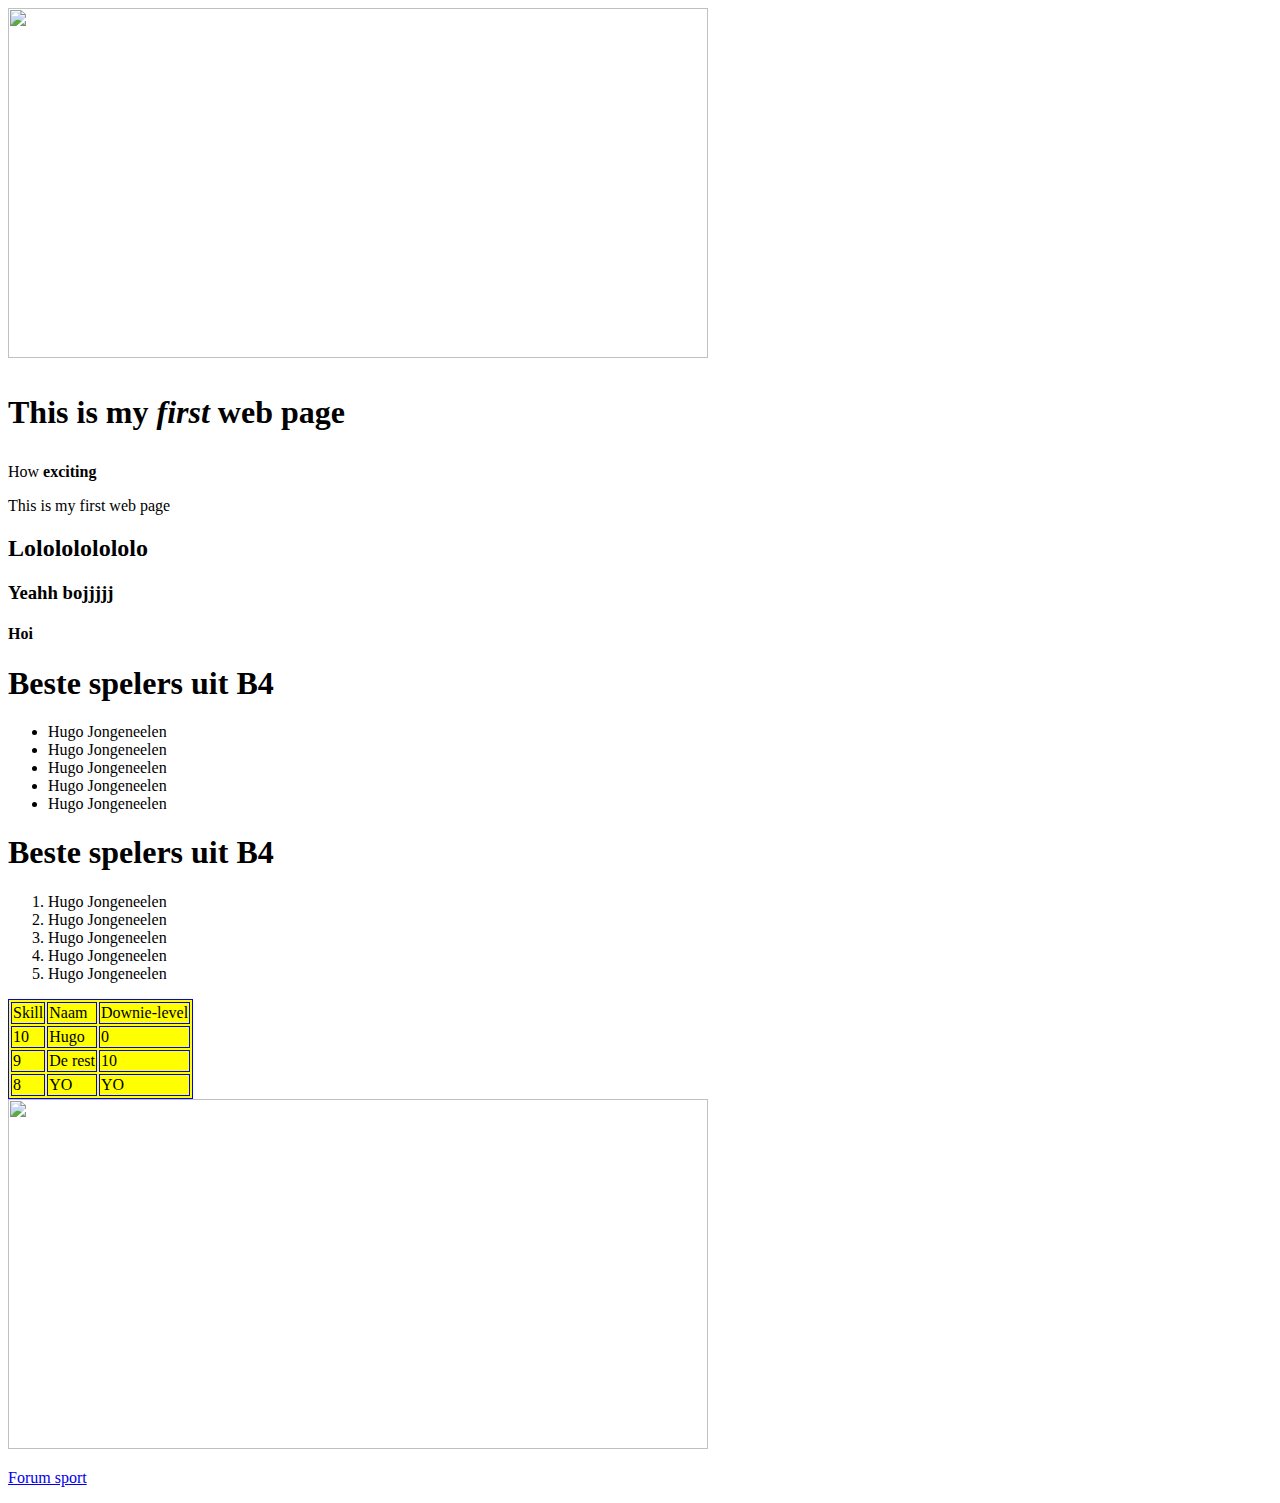
==== myfirstpage.html @ 4bbd348e "Add files via upload" ====
<!DOCTYPE html>
<html> 
<head>
<link rel="stylesheet" href="style.css">
	<title>This is my first web page</title>
</head>
<body>
	<img src="https://techcrunch.com/wp-content/uploads/2015/08/safe_image.gif?w=730&crop=1" width="700" height="350">
	<h1><p>This is my <em>first</em> web page</p></h1>
		<p>How <strong>exciting</strong></p>
		This is my first web page<br>
	<h2>Lololololololo</h2>
	<h3>Yeahh bojjjjj</h3>
	<h4>Hoi</h4>
	<h1>Beste spelers uit B4</h1>
		<ul>
			<li>Hugo Jongeneelen</li>
			<li>Hugo Jongeneelen</li>
			<li>Hugo Jongeneelen</li>
			<li>Hugo Jongeneelen</li>
			<li>Hugo Jongeneelen</li>
		</ul>
	<h1>Beste spelers uit B4</h1>
		<ol>
			<li>Hugo Jongeneelen</li>
			<li>Hugo Jongeneelen</li>
			<li>Hugo Jongeneelen</li>
			<li>Hugo Jongeneelen</li>
			<li>Hugo Jongeneelen</li>
		</ol>
<table border="1" bordercolor = "blue" bgcolor = "yellow">
    <tr>
        <td>Skill</td>
        <td>Naam</td>
        <td>Downie-level</td>
    </tr>
    <tr>
        <td>10</td>
        <td>Hugo</td>
        <td>0</td>
    </tr>
    <tr>
        <td>9</td>
        <td>De rest</td>
        <td>10</td>
    </tr>
    <tr>
        <td>8</td>
        <td>YO</td>
        <td>YO</td>
    </tr>
</table>
	<img src="https://parra.nu/wp-content/uploads/2018/11/Schermafbeelding-2018-11-03-om-13.08.28.png" width="700" height="350">
	<p><a href="http://www.forumsport.nl/">Forum sport</a></p>
</body>
</html>
---- style.css ----
body{
	background-image: url("https://cdn.dribbble.com/users/1972218/screenshots/4396859/stroke_pink_marioneta.gif");
}
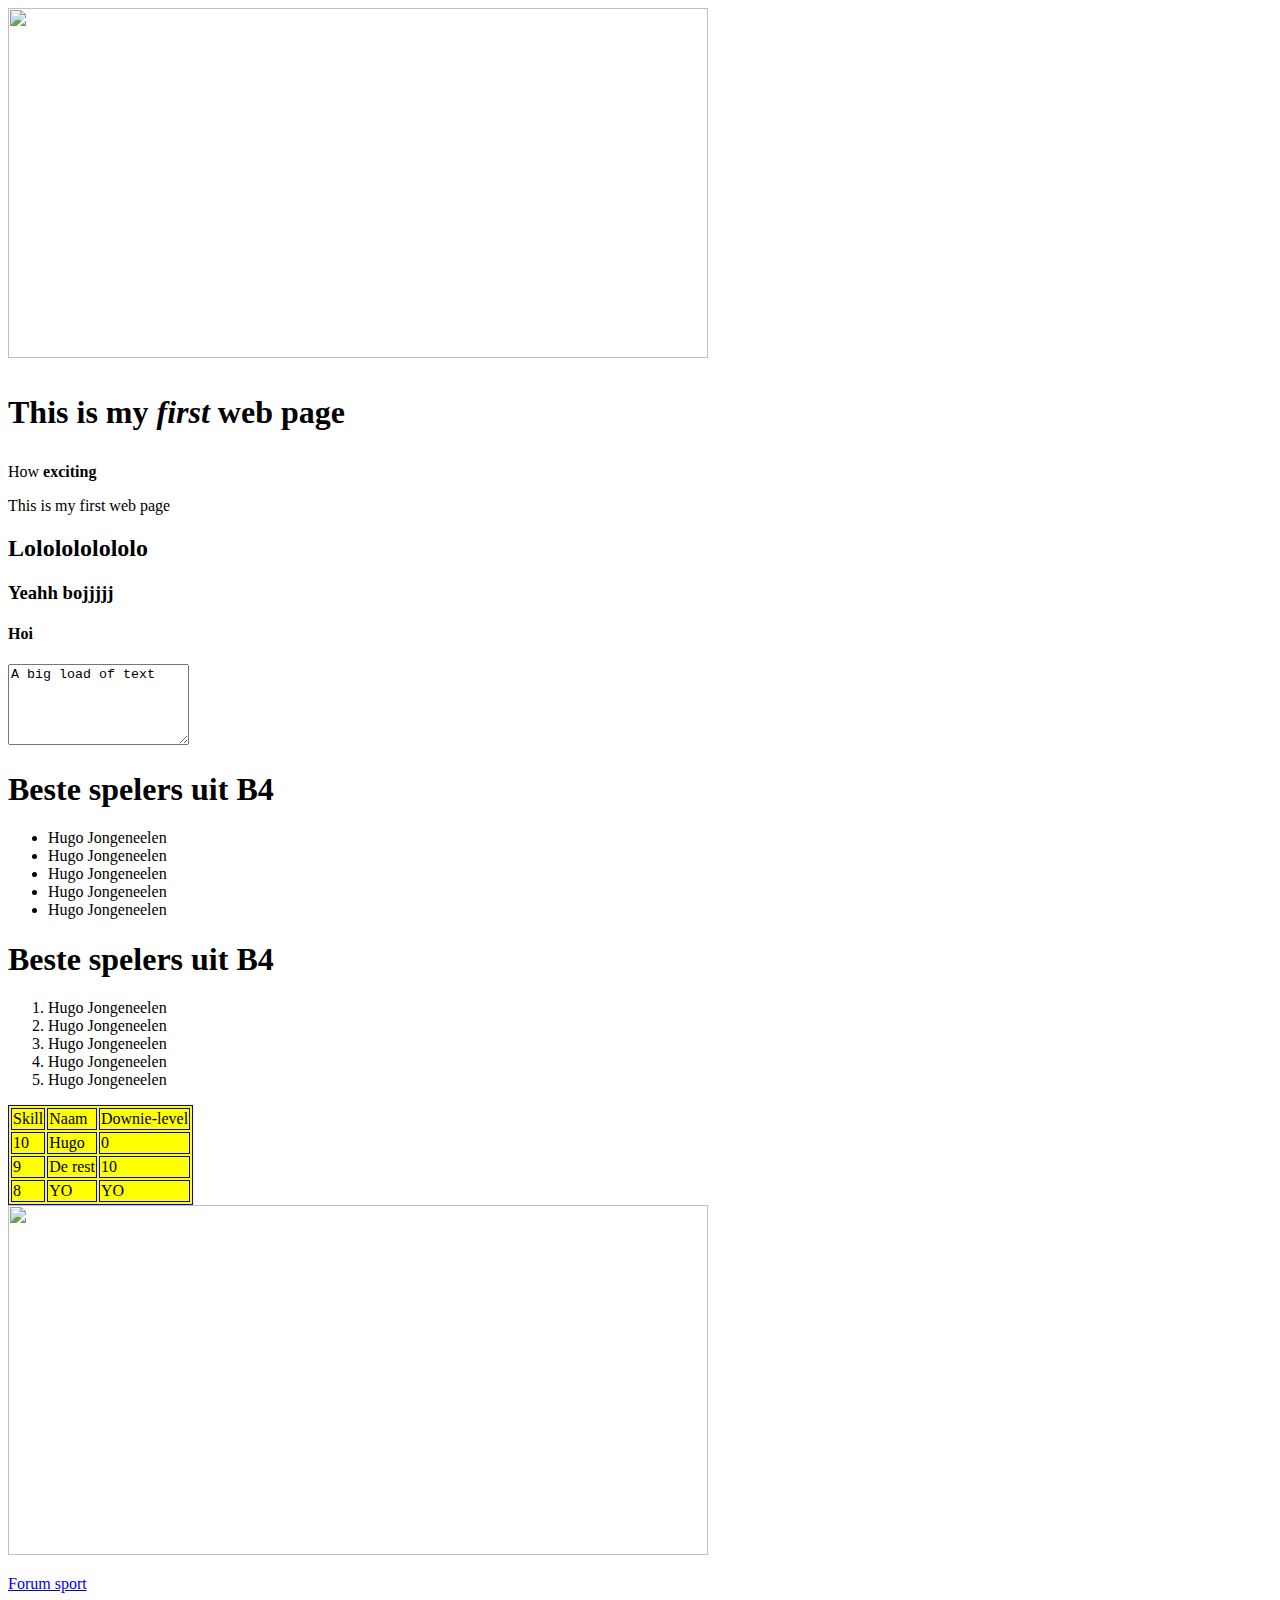
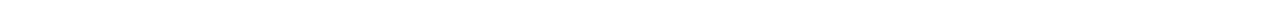
==== commit 87d04c53: "Update myfirstpage.html" ====
--- a/myfirstpage.html
+++ b/myfirstpage.html
@@ -12,6 +12,7 @@
 	<h2>Lololololololo</h2>
 	<h3>Yeahh bojjjjj</h3>
 	<h4>Hoi</h4>
+	<textarea rows="5" cols="20">A big load of text</textarea>
 	<h1>Beste spelers uit B4</h1>
 		<ul>
 			<li>Hugo Jongeneelen</li>
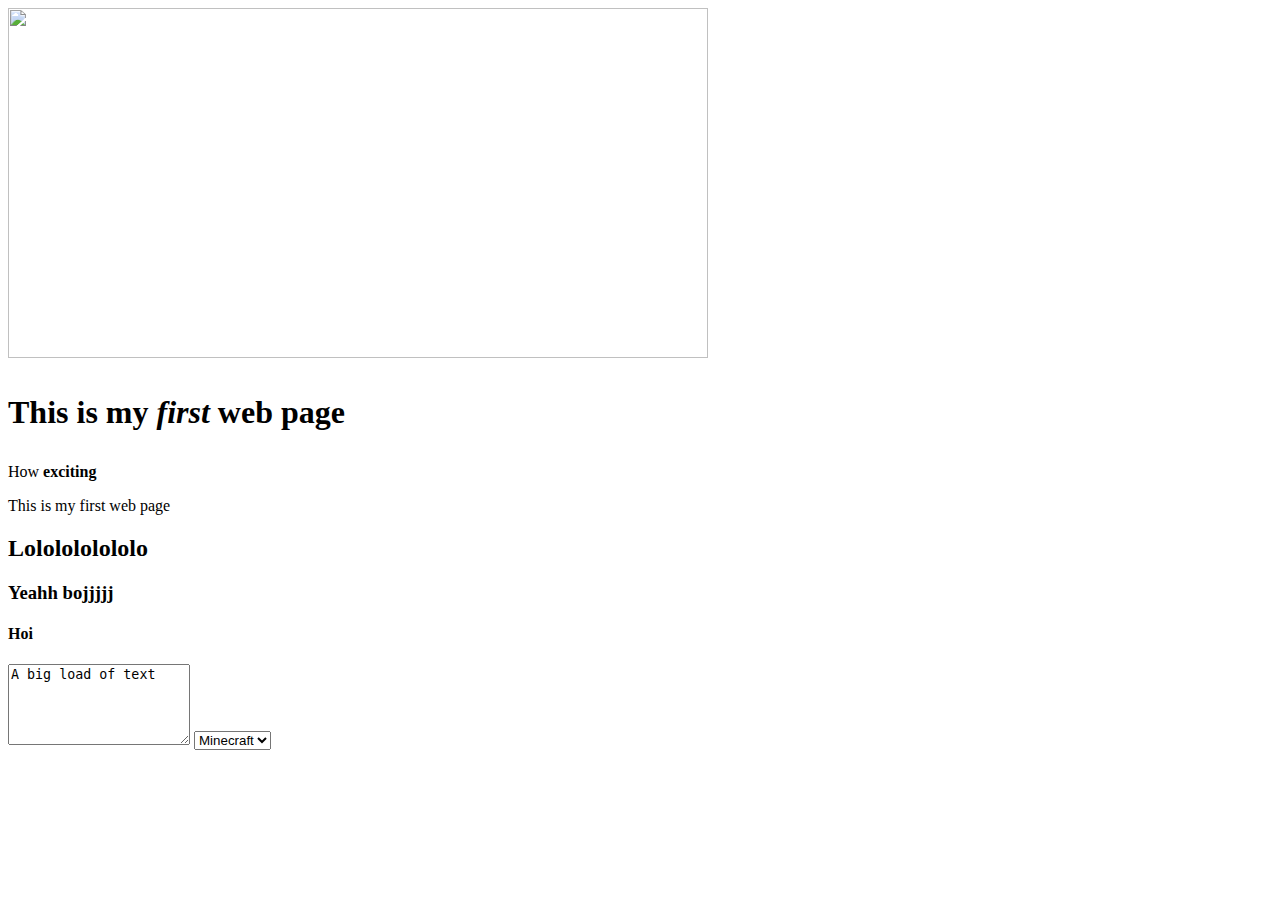
==== commit 0ce09f03: "Update myfirstpage.html" ====
--- a/myfirstpage.html
+++ b/myfirstpage.html
@@ -13,6 +13,11 @@
 	<h3>Yeahh bojjjjj</h3>
 	<h4>Hoi</h4>
 	<textarea rows="5" cols="20">A big load of text</textarea>
+	<select>
+		<option>Minecraft</option>
+		<option>Fortnite</option>
+		<option>Fifa 19</option>
+		<option>BO4</option>
 	<h1>Beste spelers uit B4</h1>
 		<ul>
 			<li>Hugo Jongeneelen</li>
